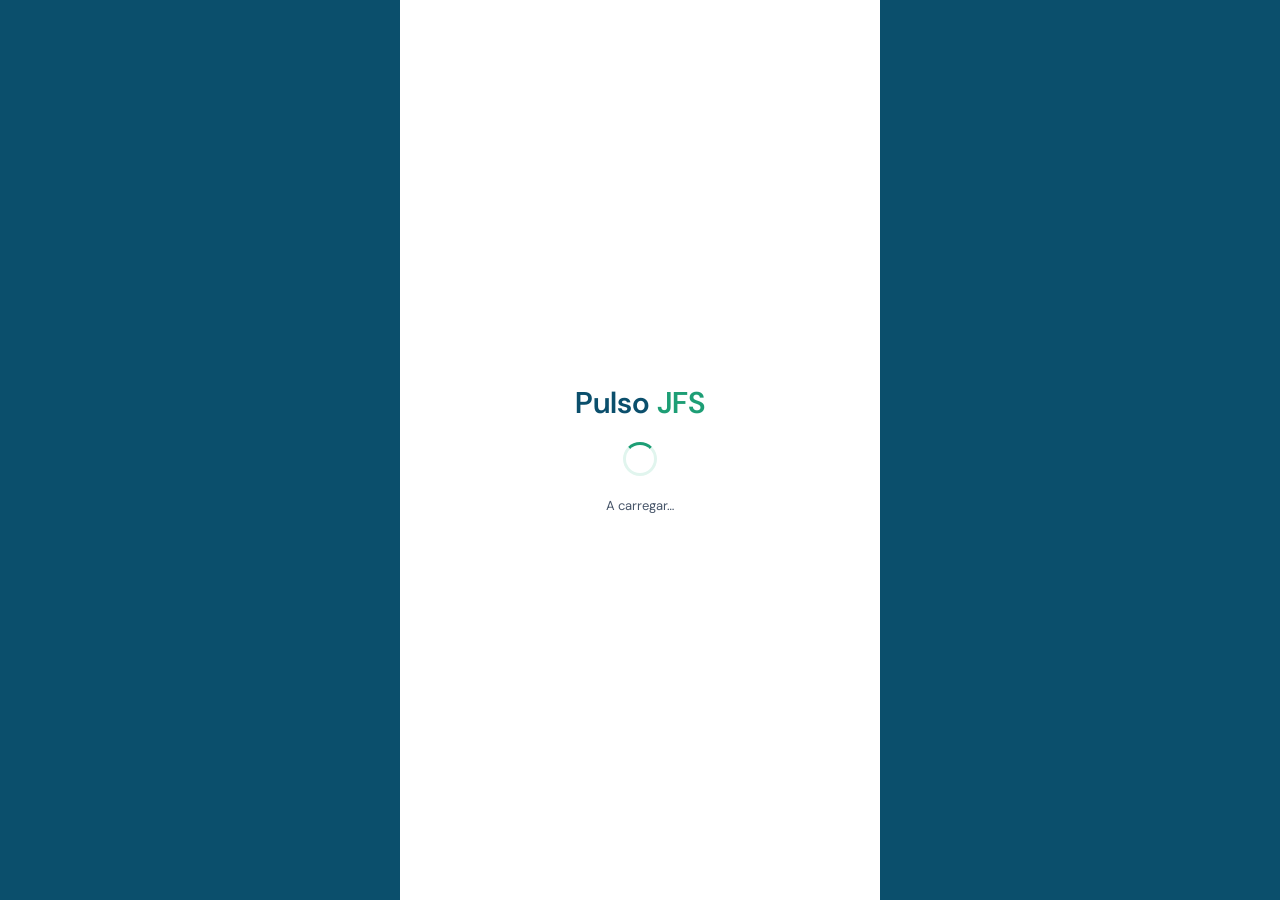
==== index.html @ 03c13a4b "Add files via upload" ====
<!DOCTYPE html>
<html lang="pt">
<head>
<meta charset="UTF-8">
<meta name="viewport" content="width=device-width, initial-scale=1, viewport-fit=cover">
<meta name="theme-color" content="#0B4F6C">
<link rel="manifest" href="manifest.json">
<link rel="apple-touch-icon" href="icon-192.png">
<title>Pulso JFS</title>
<link rel="stylesheet" href="estilo.css">
</head>
<body>
<div class="wrap">

  <!-- LOADING -->
  <div class="tela ativa" id="tela-loading">
    <div class="centro">
      <div class="logo-grande">Pulso <span>JFS</span></div>
      <div class="spinner"></div>
      <p class="cinza">A carregar…</p>
    </div>
  </div>

  <!-- SEM TOKEN -->
  <div class="tela" id="tela-sem-token">
    <div class="centro">
      <div class="logo-grande">Pulso <span>JFS</span></div>
      <p class="cinza" style="margin-top:16px">Para participar, abra o link pessoal que recebeu por email ou WhatsApp.</p>
    </div>
  </div>

  <!-- ERRO -->
  <div class="tela" id="tela-erro">
    <div class="centro">
      <div class="logo-grande">Pulso <span>JFS</span></div>
      <p class="cinza" id="erro-msg" style="margin-top:16px"></p>
      <button class="btn-primario" style="margin-top:16px" onclick="location.reload()">Tentar novamente</button>
    </div>
  </div>

  <!-- HOME -->
  <div class="tela" id="tela-home">
    <div class="hero">
      <div class="logo">Pulso <span>JFS</span></div>
      <div class="hero-nome" id="home-nome"></div>
      <div class="hero-cargo" id="home-cargo"></div>
    </div>
    <div class="cards" id="home-cards"></div>
    <div class="rodape">Grupo João Ferreira dos Santos</div>
  </div>

  <!-- AUTOAVALIAÇÃO -->
  <div class="tela" id="tela-auto">
    <div class="cab" style="background:var(--navy)">
      <div class="cab-t">Pulso <span>JFS</span></div>
      <div class="cab-s">Autoavaliação · Ciclo 2026</div>
    </div>
    <div class="barra-fundo"><div class="barra" id="a-barra"></div></div>
    <div class="corpo">
      <div class="q-lbl" id="a-progresso"></div>
      <div class="q-tit" id="a-nome"></div>
      <div class="q-desc" id="a-desc"></div>
      <div id="a-opcoes"></div>
    </div>
    <div class="pe">
      <button class="btn-sec" id="a-ant" onclick="autoAnterior()">Anterior</button>
      <button class="btn-primario" id="a-prox" style="flex:1.5" onclick="autoProxima()" disabled>Próxima</button>
    </div>
  </div>

  <!-- FIM AUTOAVALIAÇÃO -->
  <div class="tela" id="tela-auto-fim">
    <div class="cab" style="background:var(--navy)">
      <div class="cab-t">Pulso <span>JFS</span></div>
      <div class="cab-s">Autoavaliação · concluída</div>
    </div>
    <div class="fim">
      <div class="check">&#10003;</div>
      <div class="fim-t">Autoavaliação enviada!</div>
      <div class="fim-p" id="auto-resultado"></div>
      <div class="pinfo ok" id="auto-sync"></div>
      <div class="pinfo neutro"><span>&#128337;</span> Próximo passo: reunião de feedback com o seu gestor</div>
    </div>
    <div class="pe">
      <button class="btn-primario" onclick="renderHome();mostrar('tela-home')">Voltar ao início</button>
    </div>
  </div>

</div>
<script src="app.js"></script>
</body>
</html>
---- estilo.css ----
@import url('https://fonts.googleapis.com/css2?family=DM+Sans:wght@400;500;600&display=swap');
*{box-sizing:border-box;margin:0;padding:0}
:root{
  --navy:#0B4F6C;--navy2:#073A52;--teal:#1D9E75;--teal-l:#5DCAA5;--teal-p:#E1F5EE;--teal-d:#04342C;
  --gold:#B45309;--gold-p:#FAEEDA;--gold-d:#412402;
  --slate:#475569;--slate2:#94A3B8;--dark:#0F172A;--border:#E2E8F0;--surf:#F8FAFC;--white:#fff;
  --red:#DC2626;
  box-sizing:border-box;
  padding-top:env(safe-area-inset-top,0px);
  padding-bottom:env(safe-area-inset-bottom,0px);
}
html,body{height:100%}
body{font-family:'DM Sans',sans-serif;background:var(--navy);color:var(--dark)}
.wrap{max-width:480px;margin:0 auto;height:100%;background:var(--white);display:flex;flex-direction:column;overflow-y:auto;position:relative}

.tela{display:none;flex-direction:column;flex:1;min-height:100%}
.tela.ativa{display:flex;animation:f .25s ease}
@keyframes f{from{opacity:0}to{opacity:1}}

.centro{flex:1;display:flex;flex-direction:column;align-items:center;justify-content:center;text-align:center;padding:32px}
.logo-grande{font-size:30px;font-weight:600;color:var(--navy)}
.logo-grande span{color:var(--teal)}
.cinza{font-size:13px;color:var(--slate);line-height:1.6}
.spinner{width:34px;height:34px;border:3px solid var(--teal-p);border-top-color:var(--teal);border-radius:50%;margin:20px 0;animation:spin .8s linear infinite}
@keyframes spin{to{transform:rotate(360deg)}}

.hero{background:var(--navy);padding:32px 22px 26px;color:#fff}
.logo{font-size:22px;font-weight:600}
.logo span{color:var(--teal-l)}
.hero-nome{font-size:20px;font-weight:600;margin-top:14px}
.hero-cargo{font-size:12px;opacity:.8;margin-top:2px}

.cards{padding:16px;display:flex;flex-direction:column;gap:11px}
.hc{border:.5px solid var(--border);border-radius:13px;padding:15px;display:flex;align-items:center;gap:13px;cursor:pointer;transition:transform .12s}
.hc:active{transform:scale(.98)}
.hci{width:44px;height:44px;border-radius:11px;background:var(--navy);display:flex;align-items:center;justify-content:center;font-size:20px;color:#fff;flex-shrink:0}
.hct{font-size:14px;font-weight:600;color:var(--dark)}
.hcs{font-size:11px;color:var(--slate);margin-top:1px}
.hcb{margin-left:auto;font-size:10px;padding:3px 9px;border-radius:12px;background:var(--teal-p);color:var(--teal-d);font-weight:500}

.rodape{margin-top:auto;padding:16px;text-align:center;font-size:10px;color:var(--slate2)}

.cab{padding:14px 18px;flex-shrink:0}
.cab-t{font-size:15px;font-weight:600;color:#fff}
.cab-t span{color:var(--teal-l)}
.cab-s{font-size:10px;color:rgba(255,255,255,.7);margin-top:1px}

.barra-fundo{height:4px;background:var(--teal-p);flex-shrink:0}
.barra{height:100%;background:var(--teal);width:0;transition:width .3s}

.corpo{flex:1;padding:18px;overflow-y:auto}
.q-lbl{font-size:9px;font-weight:600;text-transform:uppercase;letter-spacing:.5px;color:var(--teal);margin-bottom:6px}
.q-tit{font-size:16px;font-weight:600;color:var(--dark);margin-bottom:4px}
.q-desc{font-size:12px;color:var(--slate);line-height:1.5;margin-bottom:16px}

.opt{padding:13px 15px;border:1px solid var(--border);border-radius:10px;font-size:13px;color:var(--slate);margin-bottom:8px;cursor:pointer;transition:all .12s}
.opt:active{transform:scale(.985)}
.opt.sel{background:var(--teal-p);border-color:var(--teal);color:var(--teal-d);font-weight:500}

.pe{padding:13px 16px;flex-shrink:0;border-top:.5px solid var(--border);display:flex;gap:8px;background:var(--white)}
.btn-primario{flex:1;padding:13px;border:none;border-radius:10px;background:var(--navy);color:#fff;font-size:13px;font-weight:500;cursor:pointer;font-family:inherit}
.btn-primario:disabled{opacity:.4;cursor:not-allowed}
.btn-sec{flex:1;padding:13px;border:1px solid var(--border);border-radius:10px;background:var(--white);color:var(--slate);font-size:13px;cursor:pointer;font-family:inherit}

.fim{flex:1;display:flex;flex-direction:column;align-items:center;justify-content:center;text-align:center;padding:30px 24px}
.check{width:72px;height:72px;border-radius:50%;background:var(--teal);display:flex;align-items:center;justify-content:center;font-size:38px;color:#fff;margin-bottom:18px}
.fim-t{font-size:18px;font-weight:600;margin-bottom:8px}
.fim-p{font-size:13px;color:var(--slate);line-height:1.6;margin-bottom:20px}
.pinfo{display:flex;align-items:center;gap:8px;padding:11px 13px;border-radius:10px;font-size:12px;width:100%;margin-bottom:8px}
.pinfo.ok{background:var(--teal-p);color:var(--teal-d)}
.pinfo.wait{background:var(--gold-p);color:var(--gold-d)}
.pinfo.neutro{background:var(--surf);color:var(--slate)}
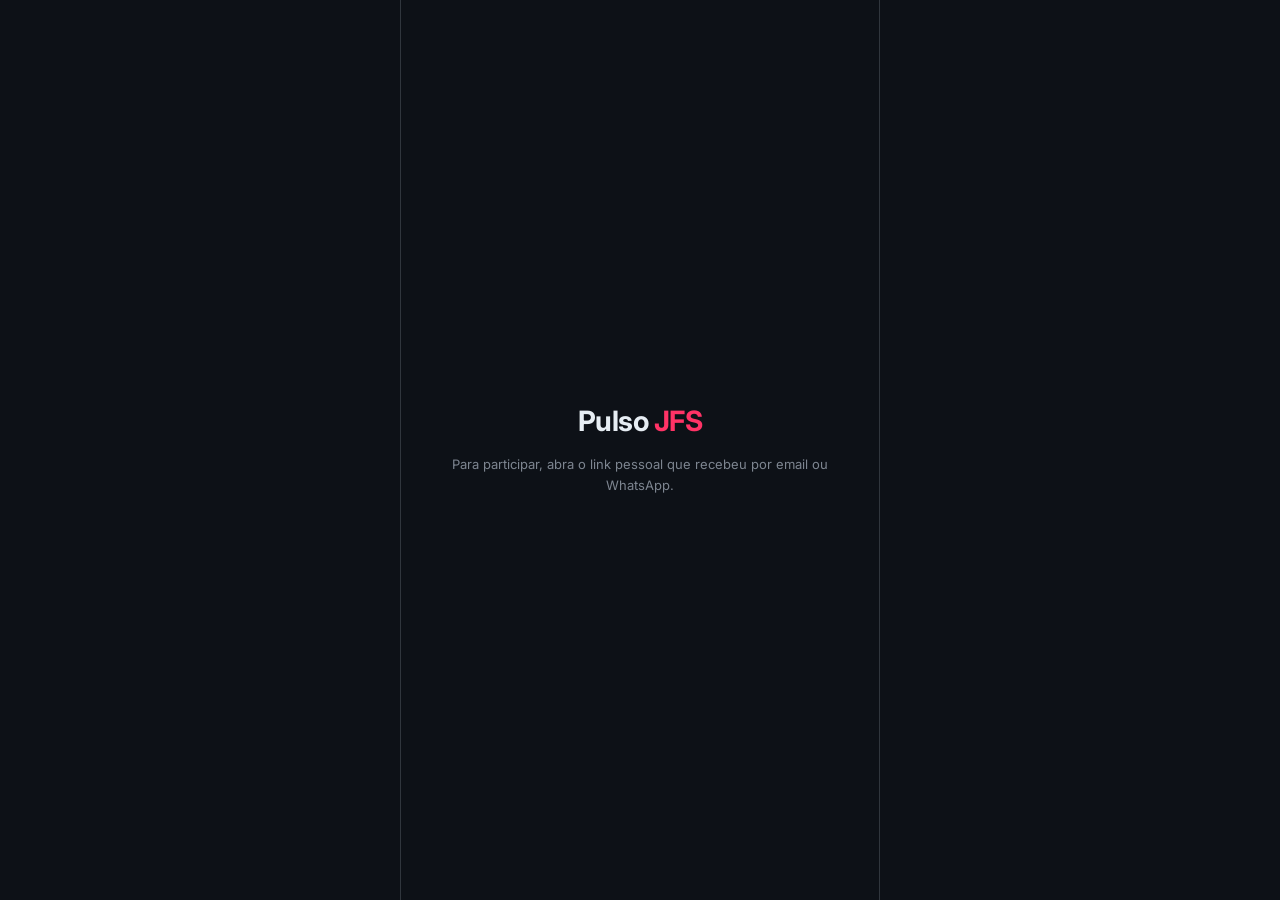
==== commit 59b326c3: "Add files via upload" ====
--- a/index.html
+++ b/index.html
@@ -3,7 +3,7 @@
 <head>
 <meta charset="UTF-8">
 <meta name="viewport" content="width=device-width, initial-scale=1, viewport-fit=cover">
-<meta name="theme-color" content="#0B4F6C">
+<meta name="theme-color" content="#0d1117">
 <link rel="manifest" href="manifest.json">
 <link rel="apple-touch-icon" href="icon-192.png">
 <title>Pulso JFS</title>
--- a/estilo.css
+++ b/estilo.css
@@ -1,72 +1,123 @@
-@import url('https://fonts.googleapis.com/css2?family=DM+Sans:wght@400;500;600&display=swap');
+/* ============================================================
+   PULSO JFS — Identidade "terminal de dados"
+   Dark mode GitHub + acento magenta neon + mono para métricas
+   ============================================================ */
+@import url('https://fonts.googleapis.com/css2?family=Inter:wght@400;500;600;700&family=JetBrains+Mono:wght@400;500;700&display=swap');
+
 *{box-sizing:border-box;margin:0;padding:0}
 :root{
-  --navy:#0B4F6C;--navy2:#073A52;--teal:#1D9E75;--teal-l:#5DCAA5;--teal-p:#E1F5EE;--teal-d:#04342C;
-  --gold:#B45309;--gold-p:#FAEEDA;--gold-d:#412402;
-  --slate:#475569;--slate2:#94A3B8;--dark:#0F172A;--border:#E2E8F0;--surf:#F8FAFC;--white:#fff;
-  --red:#DC2626;
+  /* Base GitHub dark */
+  --bg:#0d1117;           /* fundo profundo */
+  --bg-2:#161b22;         /* superfícies/cards */
+  --bg-3:#21262d;         /* elevado/hover */
+  --linha:#30363d;        /* bordas */
+  --linha-2:#3d444d;      /* bordas realçadas */
+  --txt:#e6edf3;          /* texto principal */
+  --txt-2:#7d8590;        /* texto secundário */
+  --txt-3:#484f58;        /* texto apagado */
+
+  /* Acento — o "pulso" */
+  --neon:#ff3366;         /* magenta elétrico */
+  --neon-esc:#b3244a;     /* magenta escuro */
+  --neon-glow:rgba(255,51,102,.15);
+
+  /* Estados */
+  --verde:#39d353;        /* sucesso / positivo */
+  --verde-bg:rgba(57,211,83,.12);
+  --amarelo:#d29922;      /* atenção */
+  --amarelo-bg:rgba(210,153,34,.12);
+  --vermelho:#f85149;     /* crítico */
+  --vermelho-bg:rgba(248,81,73,.12);
+
+  --mono:'JetBrains Mono',ui-monospace,monospace;
+  --sans:'Inter',system-ui,sans-serif;
+
   box-sizing:border-box;
   padding-top:env(safe-area-inset-top,0px);
   padding-bottom:env(safe-area-inset-bottom,0px);
 }
 html,body{height:100%}
-body{font-family:'DM Sans',sans-serif;background:var(--navy);color:var(--dark)}
-.wrap{max-width:480px;margin:0 auto;height:100%;background:var(--white);display:flex;flex-direction:column;overflow-y:auto;position:relative}
+body{font-family:var(--sans);background:var(--bg);color:var(--txt);-webkit-font-smoothing:antialiased}
+.wrap{max-width:480px;margin:0 auto;height:100%;background:var(--bg);display:flex;flex-direction:column;overflow-y:auto;position:relative;border-left:1px solid var(--linha);border-right:1px solid var(--linha)}
 
 .tela{display:none;flex-direction:column;flex:1;min-height:100%}
-.tela.ativa{display:flex;animation:f .25s ease}
-@keyframes f{from{opacity:0}to{opacity:1}}
+.tela.ativa{display:flex;animation:f .3s ease}
+@keyframes f{from{opacity:0;transform:translateY(6px)}to{opacity:1;transform:translateY(0)}}
 
+/* Logo com "batimento" */
 .centro{flex:1;display:flex;flex-direction:column;align-items:center;justify-content:center;text-align:center;padding:32px}
-.logo-grande{font-size:30px;font-weight:600;color:var(--navy)}
-.logo-grande span{color:var(--teal)}
-.cinza{font-size:13px;color:var(--slate);line-height:1.6}
-.spinner{width:34px;height:34px;border:3px solid var(--teal-p);border-top-color:var(--teal);border-radius:50%;margin:20px 0;animation:spin .8s linear infinite}
+.logo-grande{font-size:28px;font-weight:700;color:var(--txt);letter-spacing:-.5px;font-family:var(--sans)}
+.logo-grande span{color:var(--neon)}
+.cinza{font-size:13px;color:var(--txt-2);line-height:1.6}
+.spinner{width:32px;height:32px;border:2px solid var(--linha);border-top-color:var(--neon);border-radius:50%;margin:22px 0;animation:spin .7s linear infinite;box-shadow:0 0 18px var(--neon-glow)}
 @keyframes spin{to{transform:rotate(360deg)}}
 
-.hero{background:var(--navy);padding:32px 22px 26px;color:#fff}
-.logo{font-size:22px;font-weight:600}
-.logo span{color:var(--teal-l)}
-.hero-nome{font-size:20px;font-weight:600;margin-top:14px}
-.hero-cargo{font-size:12px;opacity:.8;margin-top:2px}
+/* Hero — cabeçalho com identidade de terminal */
+.hero{background:linear-gradient(180deg,#161b22 0%,#0d1117 100%);padding:28px 20px 24px;border-bottom:1px solid var(--linha);position:relative}
+.hero::before{content:'';position:absolute;top:0;left:0;right:0;height:2px;background:linear-gradient(90deg,transparent,var(--neon),transparent);opacity:.7}
+.logo{font-size:19px;font-weight:700;color:var(--txt);letter-spacing:-.3px}
+.logo span{color:var(--neon)}
+.hero-nome{font-size:21px;font-weight:600;margin-top:16px;color:var(--txt)}
+.hero-cargo{font-size:11px;font-family:var(--mono);color:var(--txt-2);margin-top:4px;letter-spacing:.2px}
 
-.cards{padding:16px;display:flex;flex-direction:column;gap:11px}
-.hc{border:.5px solid var(--border);border-radius:13px;padding:15px;display:flex;align-items:center;gap:13px;cursor:pointer;transition:transform .12s}
-.hc:active{transform:scale(.98)}
-.hci{width:44px;height:44px;border-radius:11px;background:var(--navy);display:flex;align-items:center;justify-content:center;font-size:20px;color:#fff;flex-shrink:0}
-.hct{font-size:14px;font-weight:600;color:var(--dark)}
-.hcs{font-size:11px;color:var(--slate);margin-top:1px}
-.hcb{margin-left:auto;font-size:10px;padding:3px 9px;border-radius:12px;background:var(--teal-p);color:var(--teal-d);font-weight:500}
+/* Cards de tarefa */
+.cards{padding:16px;display:flex;flex-direction:column;gap:12px}
+.hc{background:var(--bg-2);border:1px solid var(--linha);border-radius:12px;padding:16px;display:flex;align-items:center;gap:14px;cursor:pointer;transition:all .18s;position:relative;overflow:hidden}
+.hc:active{transform:scale(.985)}
+.hc:hover{border-color:var(--neon);background:var(--bg-3)}
+.hc:hover::after{content:'';position:absolute;inset:0;background:var(--neon-glow);pointer-events:none}
+.hci{width:44px;height:44px;border-radius:10px;background:var(--bg-3);border:1px solid var(--linha-2);display:flex;align-items:center;justify-content:center;font-size:20px;color:var(--neon);flex-shrink:0}
+.hct{font-size:14px;font-weight:600;color:var(--txt)}
+.hcs{font-size:11px;font-family:var(--mono);color:var(--txt-2);margin-top:2px}
+.hcb{margin-left:auto;font-size:10px;font-family:var(--mono);padding:4px 10px;border-radius:20px;background:var(--verde-bg);color:var(--verde);font-weight:500;border:1px solid rgba(57,211,83,.25)}
 
-.rodape{margin-top:auto;padding:16px;text-align:center;font-size:10px;color:var(--slate2)}
+.rodape{margin-top:auto;padding:18px;text-align:center;font-size:10px;font-family:var(--mono);color:var(--txt-3);border-top:1px solid var(--linha)}
 
-.cab{padding:14px 18px;flex-shrink:0}
-.cab-t{font-size:15px;font-weight:600;color:#fff}
-.cab-t span{color:var(--teal-l)}
-.cab-s{font-size:10px;color:rgba(255,255,255,.7);margin-top:1px}
+/* Cabeçalho de formulário */
+.cab{padding:16px 18px;flex-shrink:0;background:var(--bg-2);border-bottom:1px solid var(--linha)}
+.cab-t{font-size:15px;font-weight:700;color:var(--txt)}
+.cab-t span{color:var(--neon)}
+.cab-s{font-size:10px;font-family:var(--mono);color:var(--txt-2);margin-top:2px}
 
-.barra-fundo{height:4px;background:var(--teal-p);flex-shrink:0}
-.barra{height:100%;background:var(--teal);width:0;transition:width .3s}
+/* Barra de progresso — estilo terminal */
+.barra-fundo{height:3px;background:var(--bg-3);flex-shrink:0}
+.barra{height:100%;background:var(--neon);width:0;transition:width .35s;box-shadow:0 0 10px var(--neon-glow)}
 
-.corpo{flex:1;padding:18px;overflow-y:auto}
-.q-lbl{font-size:9px;font-weight:600;text-transform:uppercase;letter-spacing:.5px;color:var(--teal);margin-bottom:6px}
-.q-tit{font-size:16px;font-weight:600;color:var(--dark);margin-bottom:4px}
-.q-desc{font-size:12px;color:var(--slate);line-height:1.5;margin-bottom:16px}
+.corpo{flex:1;padding:20px 18px;overflow-y:auto}
+.q-lbl{font-size:10px;font-weight:600;font-family:var(--mono);text-transform:uppercase;letter-spacing:1px;color:var(--neon);margin-bottom:8px}
+.q-tit{font-size:17px;font-weight:600;color:var(--txt);margin-bottom:6px;letter-spacing:-.2px}
+.q-desc{font-size:12px;color:var(--txt-2);line-height:1.6;margin-bottom:18px}
 
-.opt{padding:13px 15px;border:1px solid var(--border);border-radius:10px;font-size:13px;color:var(--slate);margin-bottom:8px;cursor:pointer;transition:all .12s}
-.opt:active{transform:scale(.985)}
-.opt.sel{background:var(--teal-p);border-color:var(--teal);color:var(--teal-d);font-weight:500}
+/* Opções — como linhas de código selecionáveis */
+.opt{background:var(--bg-2);padding:13px 15px;border:1px solid var(--linha);border-radius:8px;font-size:13px;color:var(--txt-2);margin-bottom:9px;cursor:pointer;transition:all .15s;font-family:var(--mono)}
+.opt:active{transform:scale(.99)}
+.opt:hover{border-color:var(--linha-2);color:var(--txt)}
+.opt.sel{background:var(--neon-glow);border-color:var(--neon);color:var(--txt);font-weight:500;box-shadow:0 0 0 1px var(--neon)}
 
-.pe{padding:13px 16px;flex-shrink:0;border-top:.5px solid var(--border);display:flex;gap:8px;background:var(--white)}
-.btn-primario{flex:1;padding:13px;border:none;border-radius:10px;background:var(--navy);color:#fff;font-size:13px;font-weight:500;cursor:pointer;font-family:inherit}
-.btn-primario:disabled{opacity:.4;cursor:not-allowed}
-.btn-sec{flex:1;padding:13px;border:1px solid var(--border);border-radius:10px;background:var(--white);color:var(--slate);font-size:13px;cursor:pointer;font-family:inherit}
+/* Rodapé de ações */
+.pe{padding:14px 16px;flex-shrink:0;border-top:1px solid var(--linha);display:flex;gap:9px;background:var(--bg-2)}
+.btn-primario{flex:1;padding:13px;border:none;border-radius:8px;background:var(--neon);color:#fff;font-size:13px;font-weight:600;cursor:pointer;font-family:var(--sans);transition:all .15s}
+.btn-primario:hover:not(:disabled){box-shadow:0 0 20px var(--neon-glow);transform:translateY(-1px)}
+.btn-primario:disabled{opacity:.35;cursor:not-allowed}
+.btn-sec{flex:1;padding:13px;border:1px solid var(--linha-2);border-radius:8px;background:var(--bg-3);color:var(--txt);font-size:13px;cursor:pointer;font-family:var(--sans);transition:all .15s}
+.btn-sec:hover{border-color:var(--txt-2)}
 
-.fim{flex:1;display:flex;flex-direction:column;align-items:center;justify-content:center;text-align:center;padding:30px 24px}
-.check{width:72px;height:72px;border-radius:50%;background:var(--teal);display:flex;align-items:center;justify-content:center;font-size:38px;color:#fff;margin-bottom:18px}
-.fim-t{font-size:18px;font-weight:600;margin-bottom:8px}
-.fim-p{font-size:13px;color:var(--slate);line-height:1.6;margin-bottom:20px}
-.pinfo{display:flex;align-items:center;gap:8px;padding:11px 13px;border-radius:10px;font-size:12px;width:100%;margin-bottom:8px}
-.pinfo.ok{background:var(--teal-p);color:var(--teal-d)}
-.pinfo.wait{background:var(--gold-p);color:var(--gold-d)}
-.pinfo.neutro{background:var(--surf);color:var(--slate)}
+/* Tela de conclusão */
+.fim{flex:1;display:flex;flex-direction:column;align-items:center;justify-content:center;text-align:center;padding:32px 24px}
+.check{width:70px;height:70px;border-radius:50%;background:var(--verde-bg);border:1px solid rgba(57,211,83,.3);display:flex;align-items:center;justify-content:center;font-size:34px;color:var(--verde);margin-bottom:20px;box-shadow:0 0 30px rgba(57,211,83,.15)}
+.fim-t{font-size:19px;font-weight:700;margin-bottom:16px;color:var(--txt)}
+.fim-p{width:100%;margin-bottom:16px}
+.pinfo{display:flex;align-items:center;gap:9px;padding:12px 14px;border-radius:8px;font-size:12px;font-family:var(--mono);width:100%;margin-bottom:9px;border:1px solid var(--linha)}
+.pinfo.ok{background:var(--verde-bg);color:var(--verde);border-color:rgba(57,211,83,.25)}
+.pinfo.wait{background:var(--amarelo-bg);color:var(--amarelo);border-color:rgba(210,153,34,.25)}
+.pinfo.neutro{background:var(--bg-2);color:var(--txt-2)}
+
+/* Caixa da média — o "output do terminal" */
+.media-caixa{background:var(--bg-2);border:1px solid var(--neon);border-radius:12px;padding:20px;margin-bottom:14px;position:relative;box-shadow:0 0 24px var(--neon-glow)}
+.media-caixa::before{content:'// autopercepção';position:absolute;top:8px;right:12px;font-family:var(--mono);font-size:9px;color:var(--txt-3)}
+.media-rotulo{font-size:10px;font-weight:600;font-family:var(--mono);text-transform:uppercase;letter-spacing:1px;color:var(--neon)}
+.media-num{font-size:46px;font-weight:700;font-family:var(--mono);color:var(--txt);line-height:1;margin:6px 0}
+.media-max{font-size:20px;font-weight:400;color:var(--txt-3)}
+.media-faixa{font-size:14px;font-weight:500;font-family:var(--mono);color:var(--verde)}
+.media-nota{font-size:11px;color:var(--txt-2);line-height:1.6;text-align:left}
+.media-nota b{color:var(--txt)}
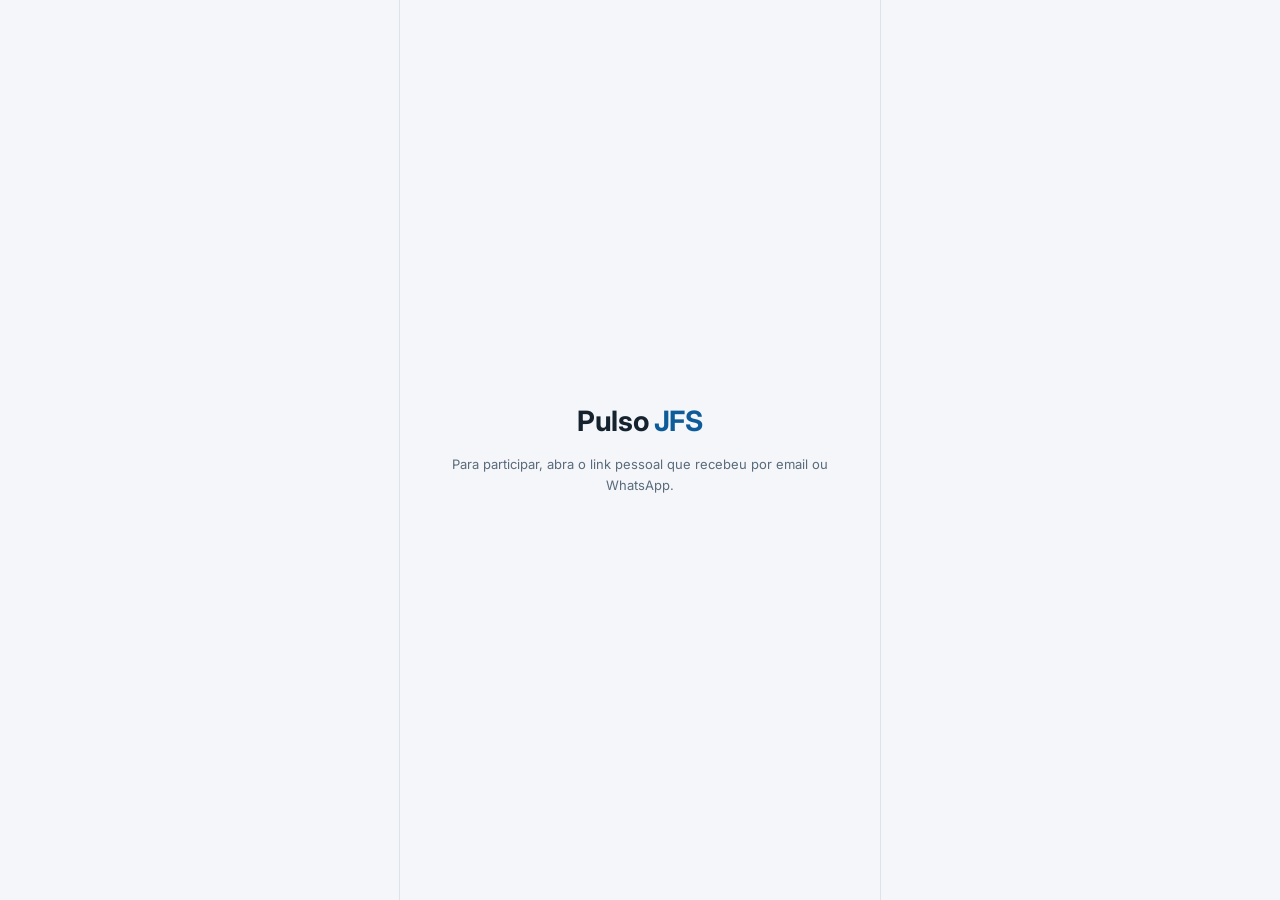
==== commit 50de9726: "Add files via upload" ====
--- a/index.html
+++ b/index.html
@@ -3,7 +3,7 @@
 <head>
 <meta charset="UTF-8">
 <meta name="viewport" content="width=device-width, initial-scale=1, viewport-fit=cover">
-<meta name="theme-color" content="#0d1117">
+<meta name="theme-color" content="#0e5b9a">
 <link rel="manifest" href="manifest.json">
 <link rel="apple-touch-icon" href="icon-192.png">
 <title>Pulso JFS</title>
@@ -86,6 +86,59 @@
     </div>
   </div>
 
+  <!-- LISTA: QUEM AVALIAR -->
+  <div class="tela" id="tela-lista-aval">
+    <div class="cab" style="background:var(--bg-2)">
+      <div class="cab-t">Pulso <span>JFS</span></div>
+      <div class="cab-s">Avaliar a minha equipa</div>
+    </div>
+    <div class="corpo">
+      <p class="q-desc" style="margin-bottom:14px">Selecione cada pessoa para avaliar. As respostas são confidenciais e usadas no resultado consolidado.</p>
+      <div id="lista-aval-corpo"></div>
+    </div>
+    <div class="pe">
+      <button class="btn-primario" onclick="renderHome();mostrar('tela-home')">Voltar ao início</button>
+    </div>
+  </div>
+
+  <!-- FORMULÁRIO: AVALIAR UMA PESSOA -->
+  <div class="tela" id="tela-aval">
+    <div class="cab" style="background:var(--bg-2)">
+      <div class="cab-t">Pulso <span>JFS</span></div>
+      <div class="cab-s" id="aval-quem"></div>
+    </div>
+    <div class="barra-fundo"><div class="barra" id="av-barra"></div></div>
+    <div class="corpo">
+      <div class="q-lbl" id="av-progresso"></div>
+      <div class="q-tit" id="av-nome"></div>
+      <div class="q-desc" id="av-desc"></div>
+      <div id="av-opcoes"></div>
+    </div>
+    <div class="pe">
+      <button class="btn-sec" id="av-ant" onclick="avalAnterior()">Anterior</button>
+      <button class="btn-primario" id="av-prox" style="flex:1.5" onclick="avalProxima()" disabled>Próxima</button>
+    </div>
+  </div>
+
+  <!-- FIM: AVALIAÇÃO DE UMA PESSOA -->
+  <div class="tela" id="tela-aval-fim">
+    <div class="cab" style="background:var(--bg-2)">
+      <div class="cab-t">Pulso <span>JFS</span></div>
+      <div class="cab-s">Avaliação registada</div>
+    </div>
+    <div class="fim">
+      <div class="check">&#10003;</div>
+      <div class="fim-t">Avaliação de <span id="aval-fim-nome"></span> registada!</div>
+      <div class="fim-p">
+        <div class="pinfo ok" id="aval-fim-sync"></div>
+        <div class="pinfo neutro"><span>&#128202;</span> <span id="aval-fim-faltam"></span></div>
+      </div>
+    </div>
+    <div class="pe">
+      <button class="btn-primario" onclick="renderListaAvaliar();mostrar('tela-lista-aval')">Continuar</button>
+    </div>
+  </div>
+
 </div>
 <script src="app.js"></script>
 </body>
--- a/estilo.css
+++ b/estilo.css
@@ -1,35 +1,50 @@
 /* ============================================================
-   PULSO JFS — Identidade "terminal de dados"
-   Dark mode GitHub + acento magenta neon + mono para métricas
+   PULSO JFS — Identidade visual do Grupo
+   Tema claro corporativo · azul / verde / cinza / branco
+   (substitui o antigo tema escuro "terminal")
    ============================================================ */
-@import url('https://fonts.googleapis.com/css2?family=Inter:wght@400;500;600;700&family=JetBrains+Mono:wght@400;500;700&display=swap');
+@import url('https://fonts.googleapis.com/css2?family=Inter:wght@400;500;600;700&display=swap');
 
 *{box-sizing:border-box;margin:0;padding:0}
 :root{
-  /* Base GitHub dark */
-  --bg:#0d1117;           /* fundo profundo */
-  --bg-2:#161b22;         /* superfícies/cards */
-  --bg-3:#21262d;         /* elevado/hover */
-  --linha:#30363d;        /* bordas */
-  --linha-2:#3d444d;      /* bordas realçadas */
-  --txt:#e6edf3;          /* texto principal */
-  --txt-2:#7d8590;        /* texto secundário */
-  --txt-3:#484f58;        /* texto apagado */
+  /* ---- Base clara ---- */
+  --bg:#f4f6f9;           /* fundo da página (cinza muito claro) */
+  --surface:#ffffff;      /* cartões / superfícies */
+  --surface-2:#eef2f7;    /* elevado / hover */
+  --bg-2:var(--surface);  /* aliases de compatibilidade */
+  --bg2:var(--surface);
+  --bg-3:var(--surface-2);
+  --bg3:var(--surface-2);
+  --navy:#ffffff;         /* faixas de cabeçalho (compat. index.html) */
 
-  /* Acento — o "pulso" */
-  --neon:#ff3366;         /* magenta elétrico */
-  --neon-esc:#b3244a;     /* magenta escuro */
-  --neon-glow:rgba(255,51,102,.15);
+  --linha:#dde3ea;        /* bordas */
+  --linha-2:#c7d0db;      /* bordas realçadas */
+  --linha2:var(--linha-2);
 
-  /* Estados */
-  --verde:#39d353;        /* sucesso / positivo */
-  --verde-bg:rgba(57,211,83,.12);
-  --amarelo:#d29922;      /* atenção */
-  --amarelo-bg:rgba(210,153,34,.12);
-  --vermelho:#f85149;     /* crítico */
-  --vermelho-bg:rgba(248,81,73,.12);
+  --txt:#16222e;          /* texto principal (quase-preto azulado) */
+  --txt-2:#5a6b7b;        /* texto secundário */
+  --txt2:var(--txt-2);
+  --txt-3:#95a3b2;        /* texto apagado */
+  --txt3:var(--txt-3);
 
-  --mono:'JetBrains Mono',ui-monospace,monospace;
+  /* ---- Azul corporativo JFS — cor de acção ---- */
+  --azul:#0e5b9a;
+  --azul-esc:#0a4576;
+  --azul-bg:rgba(14,91,154,.08);
+  /* aliases (o CSS antigo usava "neon" como acento) */
+  --neon:var(--azul);
+  --neon-esc:var(--azul-esc);
+  --neon-glow:var(--azul-bg);
+
+  /* ---- Estados ---- */
+  --verde:#2e9e5b;        /* sucesso / positivo */
+  --verde-bg:rgba(46,158,91,.10);
+  --amarelo:#c9820a;      /* atenção */
+  --amarelo-bg:rgba(201,130,10,.12);
+  --vermelho:#c64141;     /* crítico */
+  --vermelho-bg:rgba(198,65,65,.10);
+
+  --mono:'Inter',system-ui,sans-serif;   /* números em Inter tabular */
   --sans:'Inter',system-ui,sans-serif;
 
   box-sizing:border-box;
@@ -38,86 +53,90 @@
 }
 html,body{height:100%}
 body{font-family:var(--sans);background:var(--bg);color:var(--txt);-webkit-font-smoothing:antialiased}
-.wrap{max-width:480px;margin:0 auto;height:100%;background:var(--bg);display:flex;flex-direction:column;overflow-y:auto;position:relative;border-left:1px solid var(--linha);border-right:1px solid var(--linha)}
+.wrap{max-width:480px;margin:0 auto;height:100%;background:var(--bg);display:flex;flex-direction:column;overflow-y:auto;position:relative;box-shadow:0 0 0 1px var(--linha)}
 
 .tela{display:none;flex-direction:column;flex:1;min-height:100%}
-.tela.ativa{display:flex;animation:f .3s ease}
-@keyframes f{from{opacity:0;transform:translateY(6px)}to{opacity:1;transform:translateY(0)}}
+.tela.ativa{display:flex;animation:f .25s ease}
+@keyframes f{from{opacity:0;transform:translateY(5px)}to{opacity:1;transform:translateY(0)}}
 
-/* Logo com "batimento" */
+/* Ecrãs centrais (loading / sem token / erro) */
 .centro{flex:1;display:flex;flex-direction:column;align-items:center;justify-content:center;text-align:center;padding:32px}
-.logo-grande{font-size:28px;font-weight:700;color:var(--txt);letter-spacing:-.5px;font-family:var(--sans)}
-.logo-grande span{color:var(--neon)}
+.logo-grande{font-size:28px;font-weight:700;color:var(--txt);letter-spacing:-.4px}
+.logo-grande span{color:var(--azul)}
 .cinza{font-size:13px;color:var(--txt-2);line-height:1.6}
-.spinner{width:32px;height:32px;border:2px solid var(--linha);border-top-color:var(--neon);border-radius:50%;margin:22px 0;animation:spin .7s linear infinite;box-shadow:0 0 18px var(--neon-glow)}
+.spinner{width:32px;height:32px;border:3px solid var(--linha);border-top-color:var(--azul);border-radius:50%;margin:22px 0;animation:spin .7s linear infinite}
 @keyframes spin{to{transform:rotate(360deg)}}
 
-/* Hero — cabeçalho com identidade de terminal */
-.hero{background:linear-gradient(180deg,#161b22 0%,#0d1117 100%);padding:28px 20px 24px;border-bottom:1px solid var(--linha);position:relative}
-.hero::before{content:'';position:absolute;top:0;left:0;right:0;height:2px;background:linear-gradient(90deg,transparent,var(--neon),transparent);opacity:.7}
+/* Hero — cabeçalho principal (home) */
+.hero{background:var(--azul);padding:26px 20px 22px;position:relative;color:#fff}
+.hero .logo{color:#fff}
+.hero .logo span{color:#cfe4f5}
+.hero-nome{font-size:21px;font-weight:700;margin-top:14px;color:#fff;letter-spacing:-.2px}
+.hero-cargo{font-size:12px;color:#cfe4f5;margin-top:3px}
 .logo{font-size:19px;font-weight:700;color:var(--txt);letter-spacing:-.3px}
-.logo span{color:var(--neon)}
-.hero-nome{font-size:21px;font-weight:600;margin-top:16px;color:var(--txt)}
-.hero-cargo{font-size:11px;font-family:var(--mono);color:var(--txt-2);margin-top:4px;letter-spacing:.2px}
+.logo span{color:var(--azul)}
 
-/* Cards de tarefa */
+/* Cards de tarefa (home) */
 .cards{padding:16px;display:flex;flex-direction:column;gap:12px}
-.hc{background:var(--bg-2);border:1px solid var(--linha);border-radius:12px;padding:16px;display:flex;align-items:center;gap:14px;cursor:pointer;transition:all .18s;position:relative;overflow:hidden}
-.hc:active{transform:scale(.985)}
-.hc:hover{border-color:var(--neon);background:var(--bg-3)}
-.hc:hover::after{content:'';position:absolute;inset:0;background:var(--neon-glow);pointer-events:none}
-.hci{width:44px;height:44px;border-radius:10px;background:var(--bg-3);border:1px solid var(--linha-2);display:flex;align-items:center;justify-content:center;font-size:20px;color:var(--neon);flex-shrink:0}
+.hc{background:var(--surface);border:1px solid var(--linha);border-radius:12px;padding:16px;display:flex;align-items:center;gap:14px;cursor:pointer;transition:all .16s;position:relative;box-shadow:0 1px 2px rgba(16,34,46,.04)}
+.hc:active{transform:scale(.99)}
+.hc:hover{border-color:var(--azul);box-shadow:0 3px 10px rgba(14,91,154,.10)}
+.hci{width:44px;height:44px;border-radius:10px;background:var(--azul-bg);display:flex;align-items:center;justify-content:center;font-size:20px;color:var(--azul);flex-shrink:0}
 .hct{font-size:14px;font-weight:600;color:var(--txt)}
-.hcs{font-size:11px;font-family:var(--mono);color:var(--txt-2);margin-top:2px}
-.hcb{margin-left:auto;font-size:10px;font-family:var(--mono);padding:4px 10px;border-radius:20px;background:var(--verde-bg);color:var(--verde);font-weight:500;border:1px solid rgba(57,211,83,.25)}
+.hcs{font-size:12px;color:var(--txt-2);margin-top:2px}
+.hcb{margin-left:auto;font-size:10px;padding:4px 10px;border-radius:20px;background:var(--azul-bg);color:var(--azul);font-weight:600;border:1px solid rgba(14,91,154,.18)}
+.hcb.feito{background:var(--verde-bg);color:var(--verde);border-color:rgba(46,158,91,.25)}
 
-.rodape{margin-top:auto;padding:18px;text-align:center;font-size:10px;font-family:var(--mono);color:var(--txt-3);border-top:1px solid var(--linha)}
+.rodape{margin-top:auto;padding:18px;text-align:center;font-size:11px;color:var(--txt-3);border-top:1px solid var(--linha)}
 
 /* Cabeçalho de formulário */
-.cab{padding:16px 18px;flex-shrink:0;background:var(--bg-2);border-bottom:1px solid var(--linha)}
+.cab{padding:15px 18px;flex-shrink:0;background:var(--surface);border-bottom:1px solid var(--linha)}
 .cab-t{font-size:15px;font-weight:700;color:var(--txt)}
-.cab-t span{color:var(--neon)}
-.cab-s{font-size:10px;font-family:var(--mono);color:var(--txt-2);margin-top:2px}
+.cab-t span{color:var(--azul)}
+.cab-s{font-size:11px;color:var(--txt-2);margin-top:2px}
 
-/* Barra de progresso — estilo terminal */
-.barra-fundo{height:3px;background:var(--bg-3);flex-shrink:0}
-.barra{height:100%;background:var(--neon);width:0;transition:width .35s;box-shadow:0 0 10px var(--neon-glow)}
+/* Barra de progresso */
+.barra-fundo{height:4px;background:var(--surface-2);flex-shrink:0}
+.barra{height:100%;background:var(--azul);width:0;transition:width .35s}
 
 .corpo{flex:1;padding:20px 18px;overflow-y:auto}
-.q-lbl{font-size:10px;font-weight:600;font-family:var(--mono);text-transform:uppercase;letter-spacing:1px;color:var(--neon);margin-bottom:8px}
-.q-tit{font-size:17px;font-weight:600;color:var(--txt);margin-bottom:6px;letter-spacing:-.2px}
-.q-desc{font-size:12px;color:var(--txt-2);line-height:1.6;margin-bottom:18px}
+.q-lbl{font-size:11px;font-weight:700;text-transform:uppercase;letter-spacing:.6px;color:var(--azul);margin-bottom:8px}
+.q-tit{font-size:17px;font-weight:700;color:var(--txt);margin-bottom:6px;letter-spacing:-.2px}
+.q-desc{font-size:13px;color:var(--txt-2);line-height:1.6;margin-bottom:18px}
 
-/* Opções — como linhas de código selecionáveis */
-.opt{background:var(--bg-2);padding:13px 15px;border:1px solid var(--linha);border-radius:8px;font-size:13px;color:var(--txt-2);margin-bottom:9px;cursor:pointer;transition:all .15s;font-family:var(--mono)}
+/* Opções de escala */
+.opt{background:var(--surface);padding:14px 15px;border:1.5px solid var(--linha);border-radius:10px;font-size:14px;color:var(--txt);margin-bottom:9px;cursor:pointer;transition:all .14s;font-weight:500}
 .opt:active{transform:scale(.99)}
-.opt:hover{border-color:var(--linha-2);color:var(--txt)}
-.opt.sel{background:var(--neon-glow);border-color:var(--neon);color:var(--txt);font-weight:500;box-shadow:0 0 0 1px var(--neon)}
+.opt:hover{border-color:var(--linha-2);background:var(--surface-2)}
+.opt.sel{background:var(--azul-bg);border-color:var(--azul);color:var(--azul-esc);font-weight:600;box-shadow:0 0 0 1px var(--azul)}
 
-/* Rodapé de ações */
-.pe{padding:14px 16px;flex-shrink:0;border-top:1px solid var(--linha);display:flex;gap:9px;background:var(--bg-2)}
-.btn-primario{flex:1;padding:13px;border:none;border-radius:8px;background:var(--neon);color:#fff;font-size:13px;font-weight:600;cursor:pointer;font-family:var(--sans);transition:all .15s}
-.btn-primario:hover:not(:disabled){box-shadow:0 0 20px var(--neon-glow);transform:translateY(-1px)}
-.btn-primario:disabled{opacity:.35;cursor:not-allowed}
-.btn-sec{flex:1;padding:13px;border:1px solid var(--linha-2);border-radius:8px;background:var(--bg-3);color:var(--txt);font-size:13px;cursor:pointer;font-family:var(--sans);transition:all .15s}
-.btn-sec:hover{border-color:var(--txt-2)}
+/* Rodapé de acções */
+.pe{padding:14px 16px;flex-shrink:0;border-top:1px solid var(--linha);display:flex;gap:9px;background:var(--surface)}
+.btn-primario{flex:1;padding:14px;border:none;border-radius:10px;background:var(--azul);color:#fff;font-size:14px;font-weight:600;cursor:pointer;font-family:var(--sans);transition:all .15s}
+.btn-primario:hover:not(:disabled){background:var(--azul-esc)}
+.btn-primario:disabled{opacity:.4;cursor:not-allowed}
+.btn-sec{flex:1;padding:14px;border:1.5px solid var(--linha-2);border-radius:10px;background:var(--surface);color:var(--txt);font-size:14px;font-weight:500;cursor:pointer;font-family:var(--sans);transition:all .15s}
+.btn-sec:hover{border-color:var(--txt-2);background:var(--surface-2)}
 
-/* Tela de conclusão */
+/* Ecrã de conclusão */
 .fim{flex:1;display:flex;flex-direction:column;align-items:center;justify-content:center;text-align:center;padding:32px 24px}
-.check{width:70px;height:70px;border-radius:50%;background:var(--verde-bg);border:1px solid rgba(57,211,83,.3);display:flex;align-items:center;justify-content:center;font-size:34px;color:var(--verde);margin-bottom:20px;box-shadow:0 0 30px rgba(57,211,83,.15)}
-.fim-t{font-size:19px;font-weight:700;margin-bottom:16px;color:var(--txt)}
+.check{width:72px;height:72px;border-radius:50%;background:var(--verde-bg);border:2px solid rgba(46,158,91,.3);display:flex;align-items:center;justify-content:center;font-size:36px;color:var(--verde);margin-bottom:20px}
+.fim-t{font-size:20px;font-weight:700;margin-bottom:16px;color:var(--txt)}
 .fim-p{width:100%;margin-bottom:16px}
-.pinfo{display:flex;align-items:center;gap:9px;padding:12px 14px;border-radius:8px;font-size:12px;font-family:var(--mono);width:100%;margin-bottom:9px;border:1px solid var(--linha)}
-.pinfo.ok{background:var(--verde-bg);color:var(--verde);border-color:rgba(57,211,83,.25)}
-.pinfo.wait{background:var(--amarelo-bg);color:var(--amarelo);border-color:rgba(210,153,34,.25)}
-.pinfo.neutro{background:var(--bg-2);color:var(--txt-2)}
+.pinfo{display:flex;align-items:center;gap:9px;padding:12px 14px;border-radius:10px;font-size:13px;width:100%;margin-bottom:9px;border:1px solid var(--linha)}
+.pinfo.ok{background:var(--verde-bg);color:var(--verde);border-color:rgba(46,158,91,.25)}
+.pinfo.wait{background:var(--amarelo-bg);color:var(--amarelo);border-color:rgba(201,130,10,.25)}
+.pinfo.neutro{background:var(--surface-2);color:var(--txt-2)}
 
-/* Caixa da média — o "output do terminal" */
-.media-caixa{background:var(--bg-2);border:1px solid var(--neon);border-radius:12px;padding:20px;margin-bottom:14px;position:relative;box-shadow:0 0 24px var(--neon-glow)}
-.media-caixa::before{content:'// autopercepção';position:absolute;top:8px;right:12px;font-family:var(--mono);font-size:9px;color:var(--txt-3)}
-.media-rotulo{font-size:10px;font-weight:600;font-family:var(--mono);text-transform:uppercase;letter-spacing:1px;color:var(--neon)}
-.media-num{font-size:46px;font-weight:700;font-family:var(--mono);color:var(--txt);line-height:1;margin:6px 0}
+/* Caixa da média (autopercepção) */
+.media-caixa{background:var(--azul-bg);border:1.5px solid var(--azul);border-radius:12px;padding:20px;margin-bottom:14px;text-align:center}
+.media-rotulo{font-size:11px;font-weight:700;text-transform:uppercase;letter-spacing:.6px;color:var(--azul)}
+.media-num{font-size:46px;font-weight:700;color:var(--txt);line-height:1;margin:6px 0;font-variant-numeric:tabular-nums}
 .media-max{font-size:20px;font-weight:400;color:var(--txt-3)}
-.media-faixa{font-size:14px;font-weight:500;font-family:var(--mono);color:var(--verde)}
-.media-nota{font-size:11px;color:var(--txt-2);line-height:1.6;text-align:left}
+.media-faixa{font-size:15px;font-weight:600;color:var(--verde)}
+.media-nota{font-size:12px;color:var(--txt-2);line-height:1.6;text-align:left}
 .media-nota b{color:var(--txt)}
+
+/* Menus suspensos */
+select.sel option{background:#fff;color:var(--txt)}
+select.sel{color:var(--txt)}
